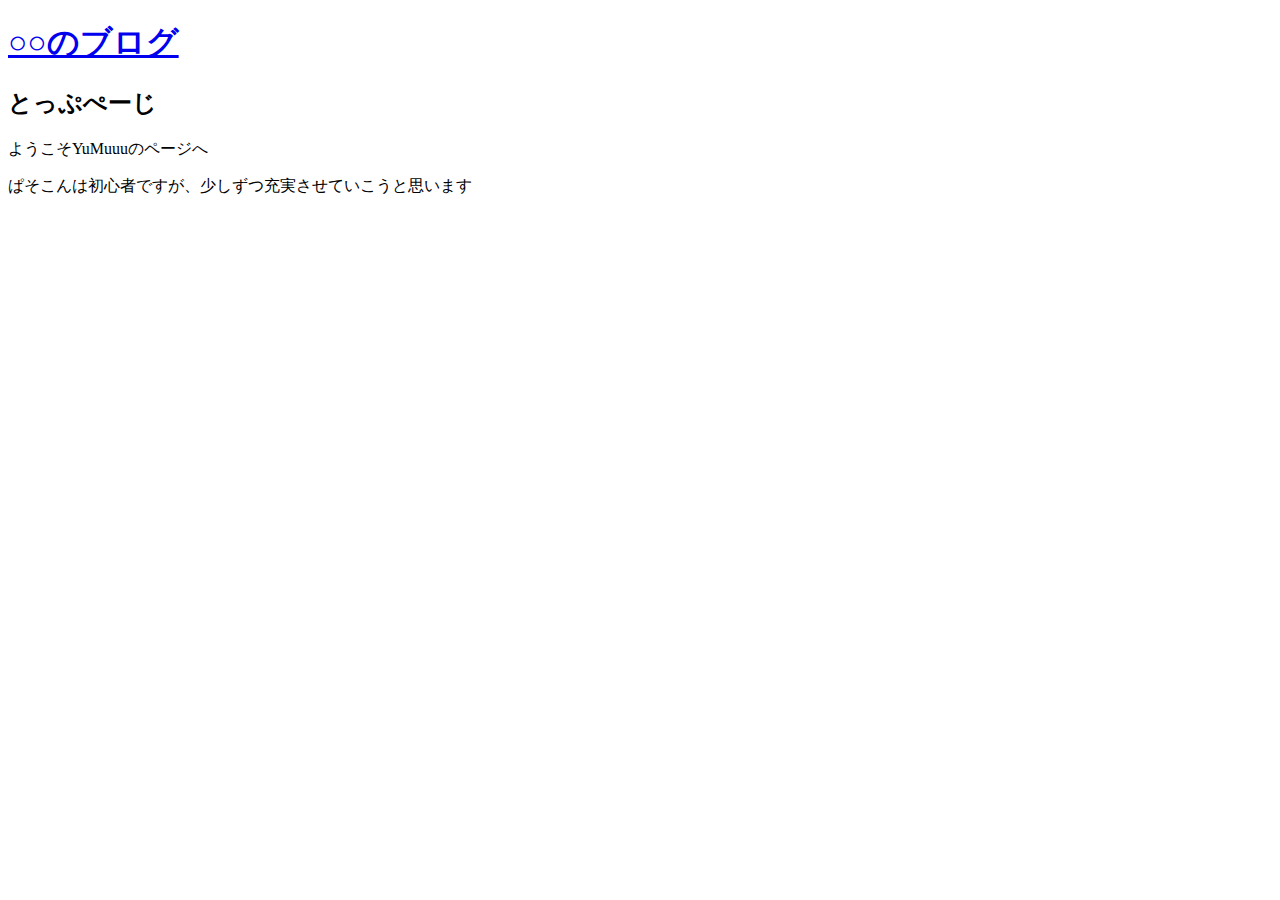
==== src/dir/index.html @ cbe42727 "getmethodを取得出来るように変更" ====
<!DOCTYPE html>
<html lang="ja">
<head>
    <meta charset="UTF-8">
    <title>index</title>
</head>
<body>

<!-- ヘッダ -->
<header>
    <h1><a href="https://github.com/YuMuuu/scala-httpserver">○○のブログ</a></h1>
</header>

<!-- メインコンテンツ -->
<section>
    <h2>とっぷぺーじ</h2>
    <p>ようこそYuMuuuのページへ</p>
    <p>ぱそこんは初心者ですが、少しずつ充実させていこうと思います</p>
</section>

<!-- フッタ -->
<footer>
</footer>

</body>
</html>
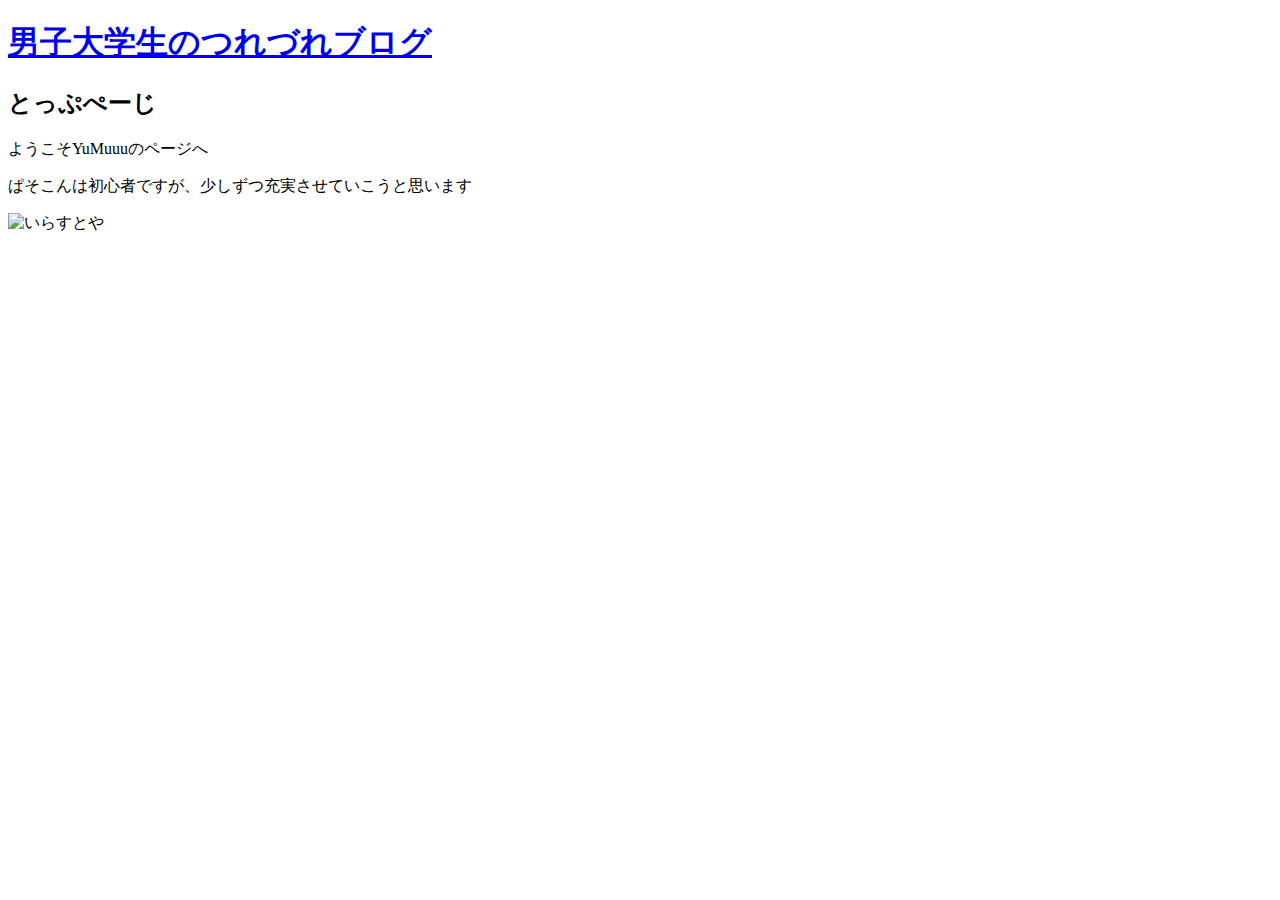
==== commit 8c11758e: "httpstatusを" ====
--- a/src/dir/index.html
+++ b/src/dir/index.html
@@ -6,19 +6,17 @@
 </head>
 <body>
 
-<!-- ヘッダ -->
 <header>
-    <h1><a href="https://github.com/YuMuuu/scala-httpserver">○○のブログ</a></h1>
+    <h1><a href="https://github.com/YuMuuu/scala-httpserver">男子大学生のつれづれブログ</a></h1>
 </header>
 
-<!-- メインコンテンツ -->
 <section>
     <h2>とっぷぺーじ</h2>
     <p>ようこそYuMuuuのページへ</p>
     <p>ぱそこんは初心者ですが、少しずつ充実させていこうと思います</p>
+    <img src="omoi.png" alt="いらすとや" title="しゅうかつつらいよ">
 </section>
 
-<!-- フッタ -->
 <footer>
 </footer>
 
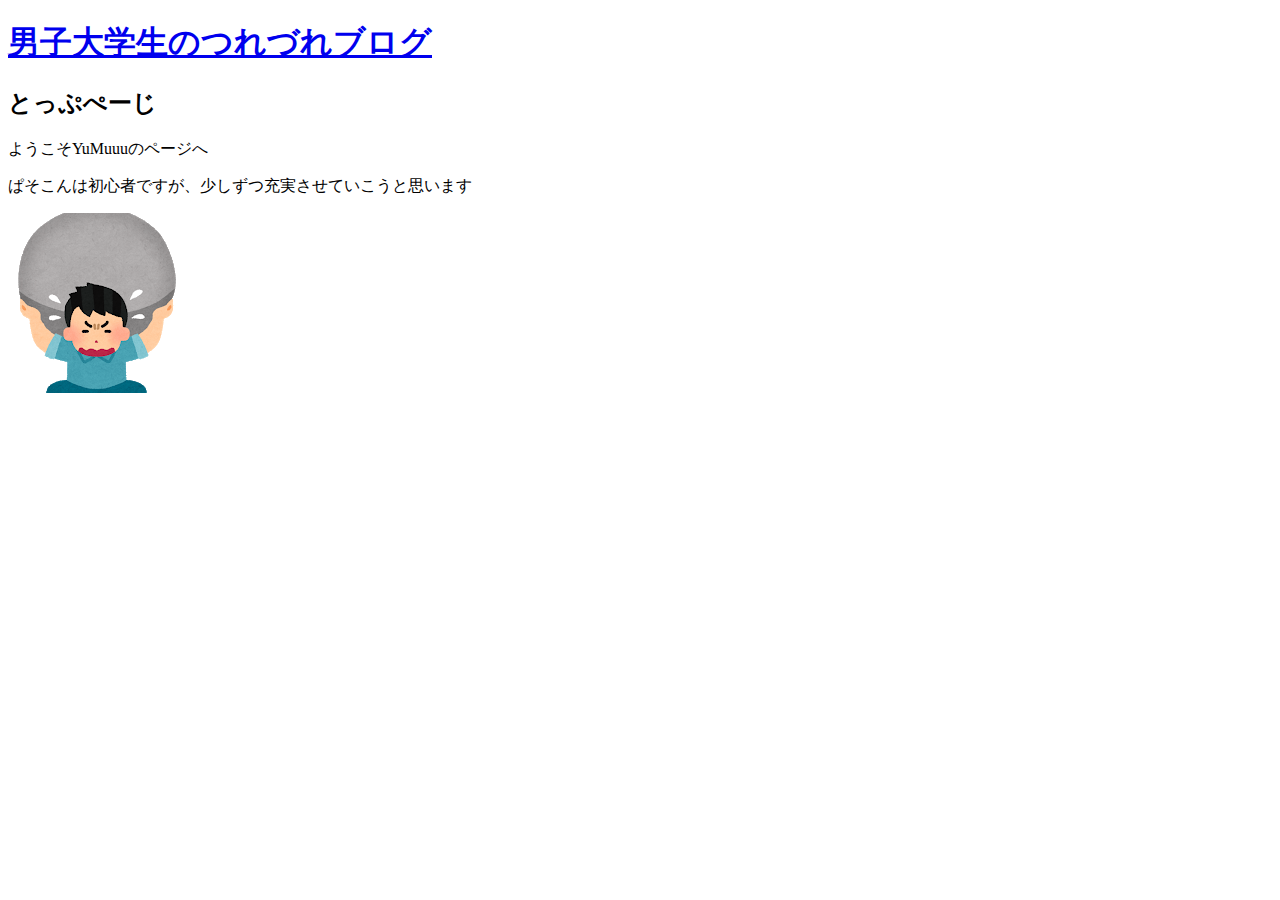
==== commit 78fe6c38: "html,txt,jsの読み込みに対応" ====
--- a/src/dir/index.html
+++ b/src/dir/index.html
@@ -14,7 +14,7 @@
     <h2>とっぷぺーじ</h2>
     <p>ようこそYuMuuuのページへ</p>
     <p>ぱそこんは初心者ですが、少しずつ充実させていこうと思います</p>
-    <img src="omoi.png" alt="いらすとや" title="しゅうかつつらいよ">
+    <img src="omoi_man.png" alt="いらすとや" title="しゅうかつつらいよ">
 </section>
 
 <footer>
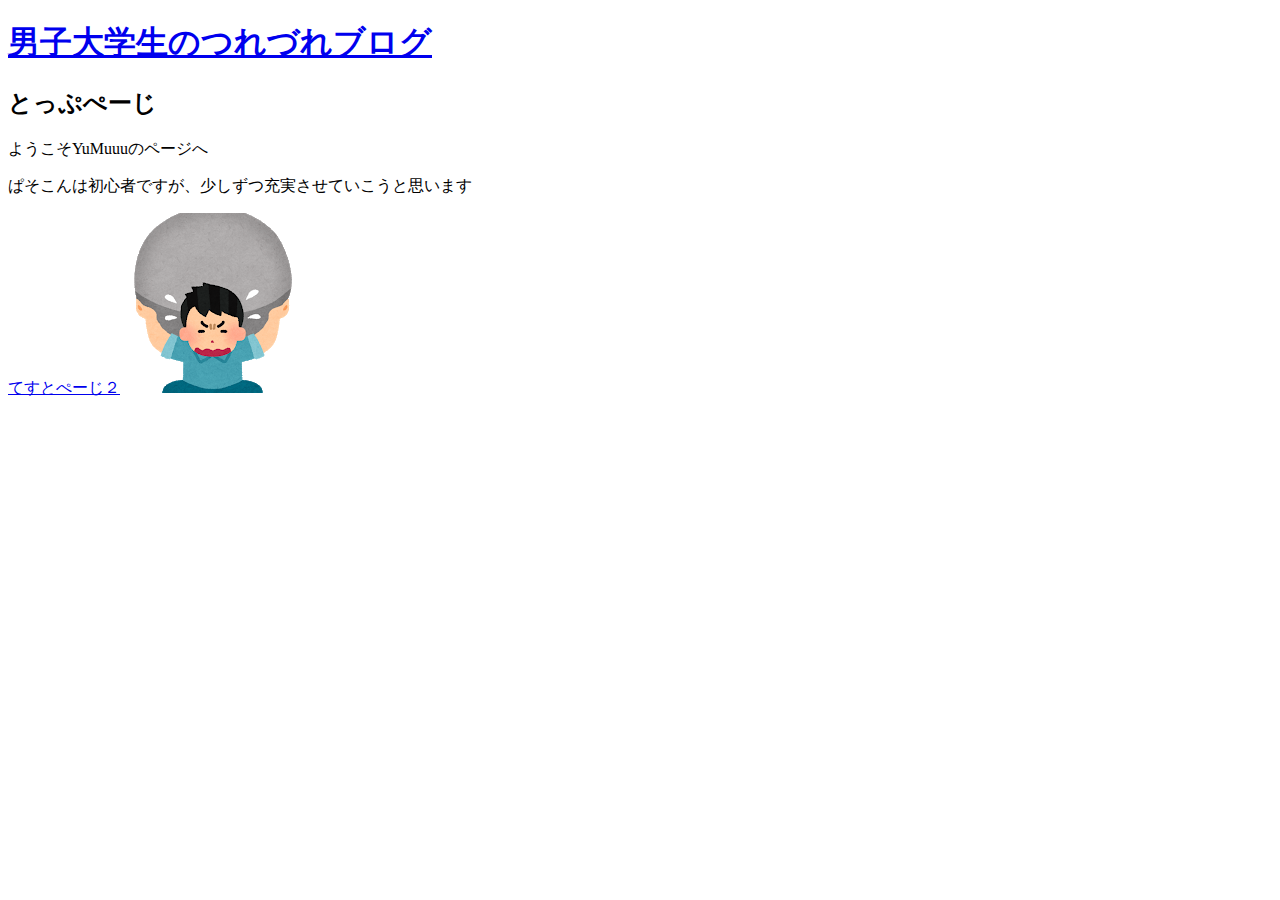
==== commit a87e7717: "サンプルhtmlファイル追加" ====
--- a/src/dir/index.html
+++ b/src/dir/index.html
@@ -14,6 +14,7 @@
     <h2>とっぷぺーじ</h2>
     <p>ようこそYuMuuuのページへ</p>
     <p>ぱそこんは初心者ですが、少しずつ充実させていこうと思います</p>
+    <a href="./example.html">てすとぺーじ２</a>
     <img src="omoi_man.png" alt="いらすとや" title="しゅうかつつらいよ">
 </section>
 
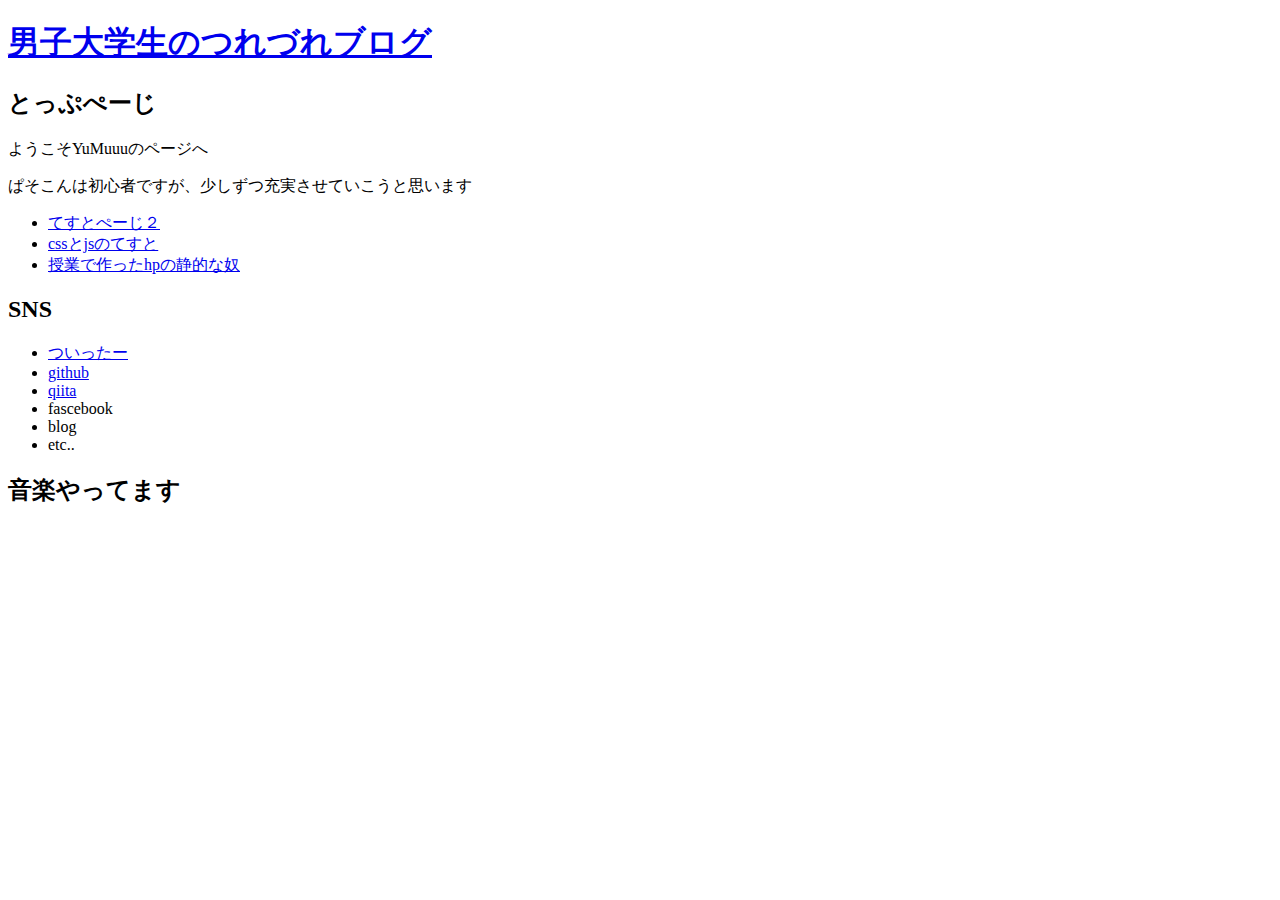
==== commit 4450339a: "自己紹介を追加" ====
--- a/src/dir/index.html
+++ b/src/dir/index.html
@@ -14,12 +14,27 @@
     <h2>とっぷぺーじ</h2>
     <p>ようこそYuMuuuのページへ</p>
     <p>ぱそこんは初心者ですが、少しずつ充実させていこうと思います</p>
-    <a href="./example.html">てすとぺーじ２</a>
-    <img src="omoi_man.png" alt="いらすとや" title="しゅうかつつらいよ">
+    <ul type="disc">
+        <li><a href="./sample.html">てすとぺーじ２</a></li>
+        <li><a href="./sample/index.html">cssとjsのてすと</a></li>
+        <li><a href="./sample.html">授業で作ったhpの静的な奴</a></li>
+    </ul>
+
+    <h2>SNS</h2>
+    <ul type="disc">
+        <li><a href="https://twitter.com/LemonKing_">ついったー</a></li>
+        <li><a href="https://github.com/YuMuuu">github</a></li>
+        <li><a href="https://qiita.com/YouMuuu">qiita</a></li>
+        <li>fascebook</li>
+        <li>blog</li>
+        <li>etc..</li>
+    </ul>
+    <h2>音楽やってます</h2>
+    <iframe width="100%" height="300" scrolling="no" frameborder="no" allow="autoplay"
+            src="https://w.soundcloud.com/player/?url=https%3A//api.soundcloud.com/tracks/347938173&color=%23ff5500&auto_play=false&hide_related=false&show_comments=true&show_user=true&show_reposts=false&show_teaser=true&visual=true"></iframe>
+
 </section>
-
 <footer>
 </footer>
-
 </body>
 </html>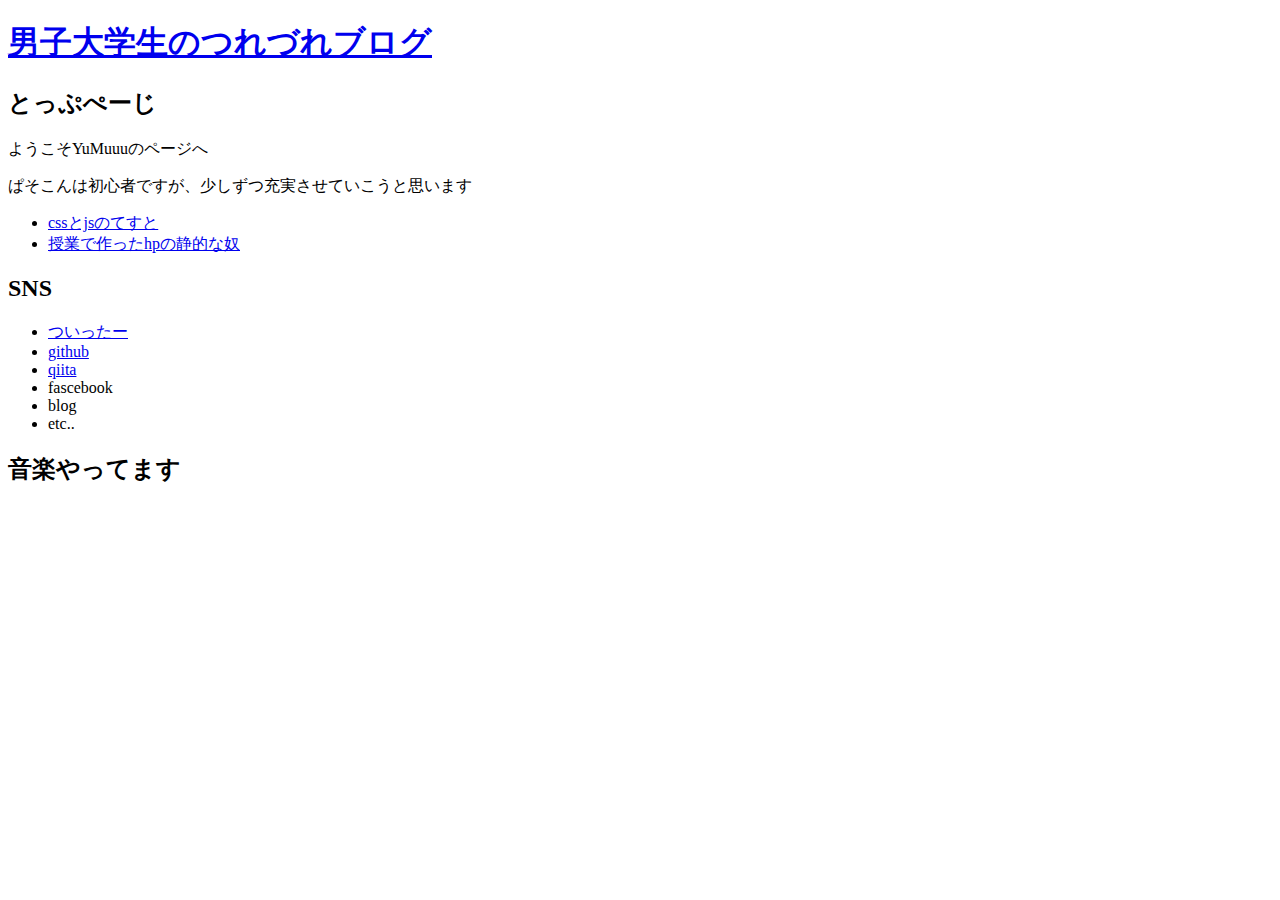
==== commit a11e2e80: "デモ用のファイルを追加" ====
--- a/src/dir/index.html
+++ b/src/dir/index.html
@@ -15,9 +15,8 @@
     <p>ようこそYuMuuuのページへ</p>
     <p>ぱそこんは初心者ですが、少しずつ充実させていこうと思います</p>
     <ul type="disc">
-        <li><a href="./sample.html">てすとぺーじ２</a></li>
         <li><a href="./sample/index.html">cssとjsのてすと</a></li>
-        <li><a href="./sample.html">授業で作ったhpの静的な奴</a></li>
+        <li><a href="./TDD/index.html">授業で作ったhpの静的な奴</a></li>
     </ul>
 
     <h2>SNS</h2>
@@ -37,4 +36,4 @@
 <footer>
 </footer>
 </body>
-</html>+</html>
